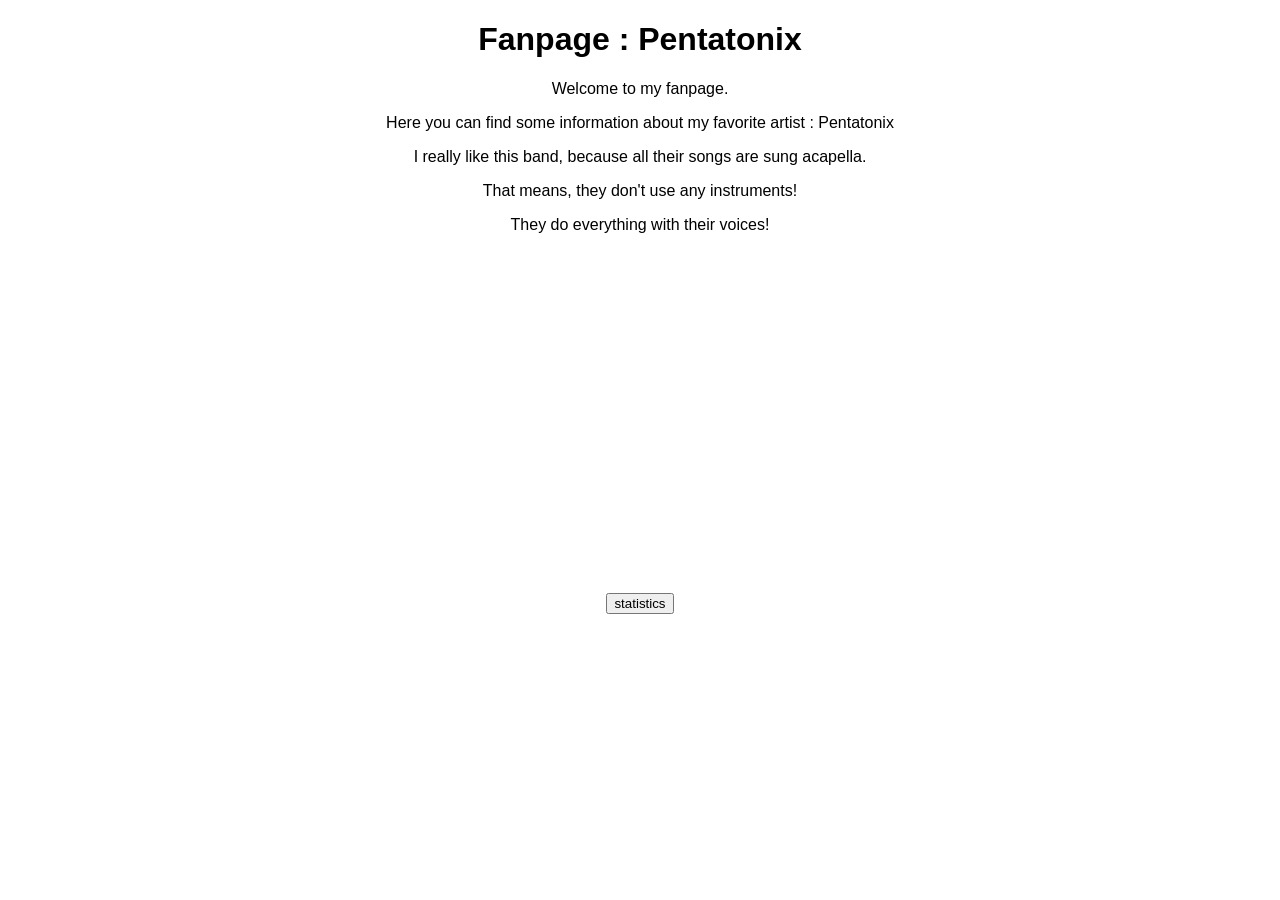
==== index.html @ 40a8485b "first commit" ====
<!DOCTYPE html>
<html lang="en">
<head>
    <meta charset="UTF-8">
    <meta name="viewport" content="width=device-width, initial-scale=1.0">
    <title>My Favorite!</title>
    <link rel="stylesheet" href="style.css">
</head>
<body>
    <div class="title">
        <h1>Fanpage : Pentatonix</h1>
    </div>
    <div class="intro">
        <p>Welcome to my fanpage. </p>
        <p>Here you can find some information about my favorite artist : Pentatonix</p>

        <p>I really like this band, because all their songs are sung acapella.</p>
        <p>That means, they don't use any instruments!</p>
        <p>They do everything with their voices!</p>
    </div>
    <div class="youtube">
        <iframe width="560" 
                height="315" 
                src="https://www.youtube.com/embed/3MteSlpxCpo" 
                title="YouTube video player" 
                frameborder="0" 
                allow="accelerometer; autoplay; clipboard-write; encrypted-media; gyroscope; picture-in-picture" 
                allowfullscreen></iframe>
    </div>
    <div class="menu">
        <a href="statistics.html"><input type="button" value="statistics"></a>
    </div>
</body>
</html>
---- style.css ----
body{
    text-align: center;
    font-family: 'Trebuchet MS', 'Lucida Sans Unicode', 'Lucida Grande', 'Lucida Sans', Arial, sans-serif;
}

div{
    margin-bottom: 20px;
}
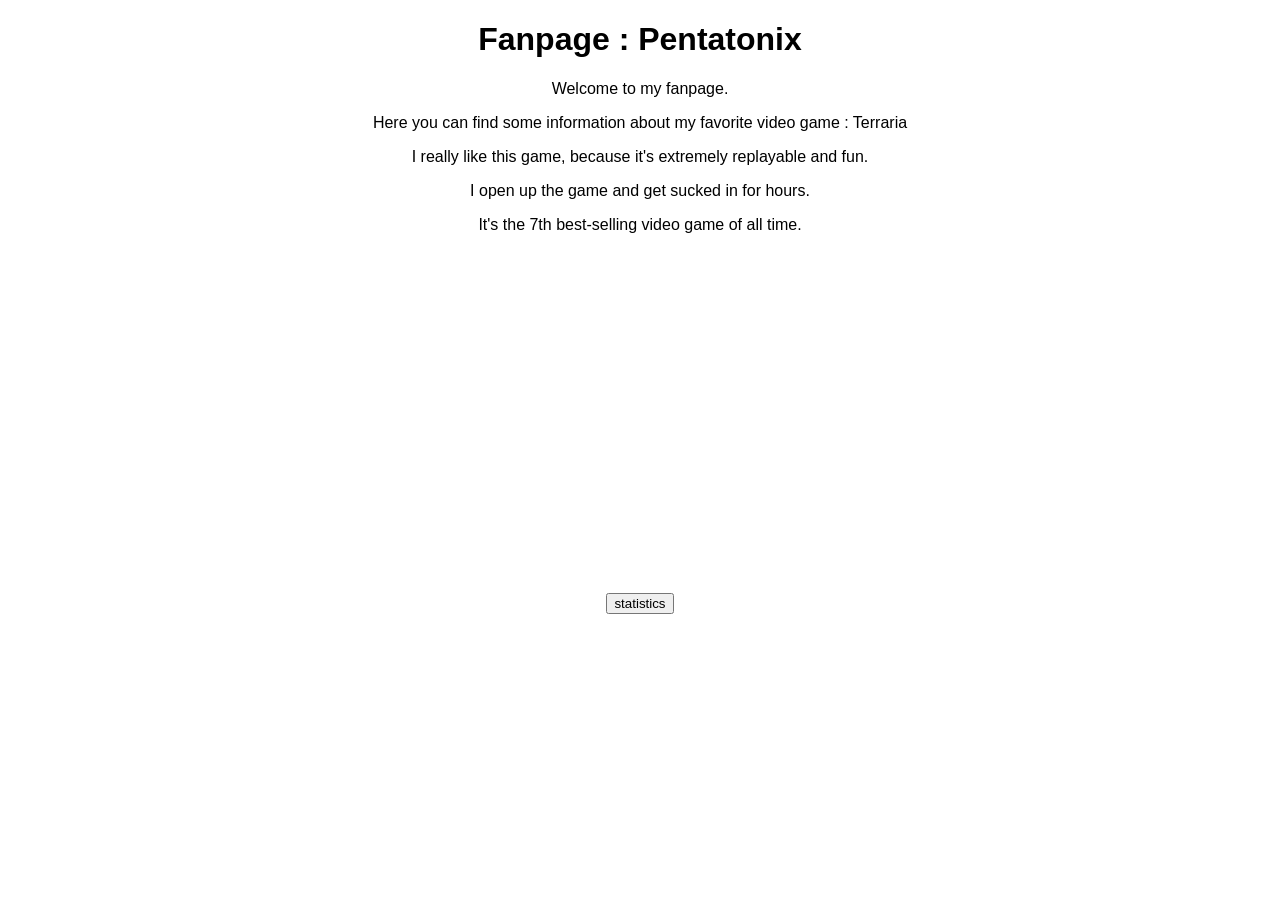
==== commit 927c4b0e: "changed subject" ====
--- a/index.html
+++ b/index.html
@@ -12,16 +12,16 @@
     </div>
     <div class="intro">
         <p>Welcome to my fanpage. </p>
-        <p>Here you can find some information about my favorite artist : Pentatonix</p>
+        <p>Here you can find some information about my favorite video game : Terraria</p>
 
-        <p>I really like this band, because all their songs are sung acapella.</p>
-        <p>That means, they don't use any instruments!</p>
-        <p>They do everything with their voices!</p>
+        <p>I really like this game, because it's extremely replayable and fun.</p>
+        <p>I open up the game and get sucked in for hours.</p>
+        <p>It's the 7th best-selling video game of all time.</p>
     </div>
     <div class="youtube">
         <iframe width="560" 
                 height="315" 
-                src="https://www.youtube.com/embed/3MteSlpxCpo" 
+                src="https://www.youtube.com/watch?v=6nUvWkD8rAE" 
                 title="YouTube video player" 
                 frameborder="0" 
                 allow="accelerometer; autoplay; clipboard-write; encrypted-media; gyroscope; picture-in-picture" 
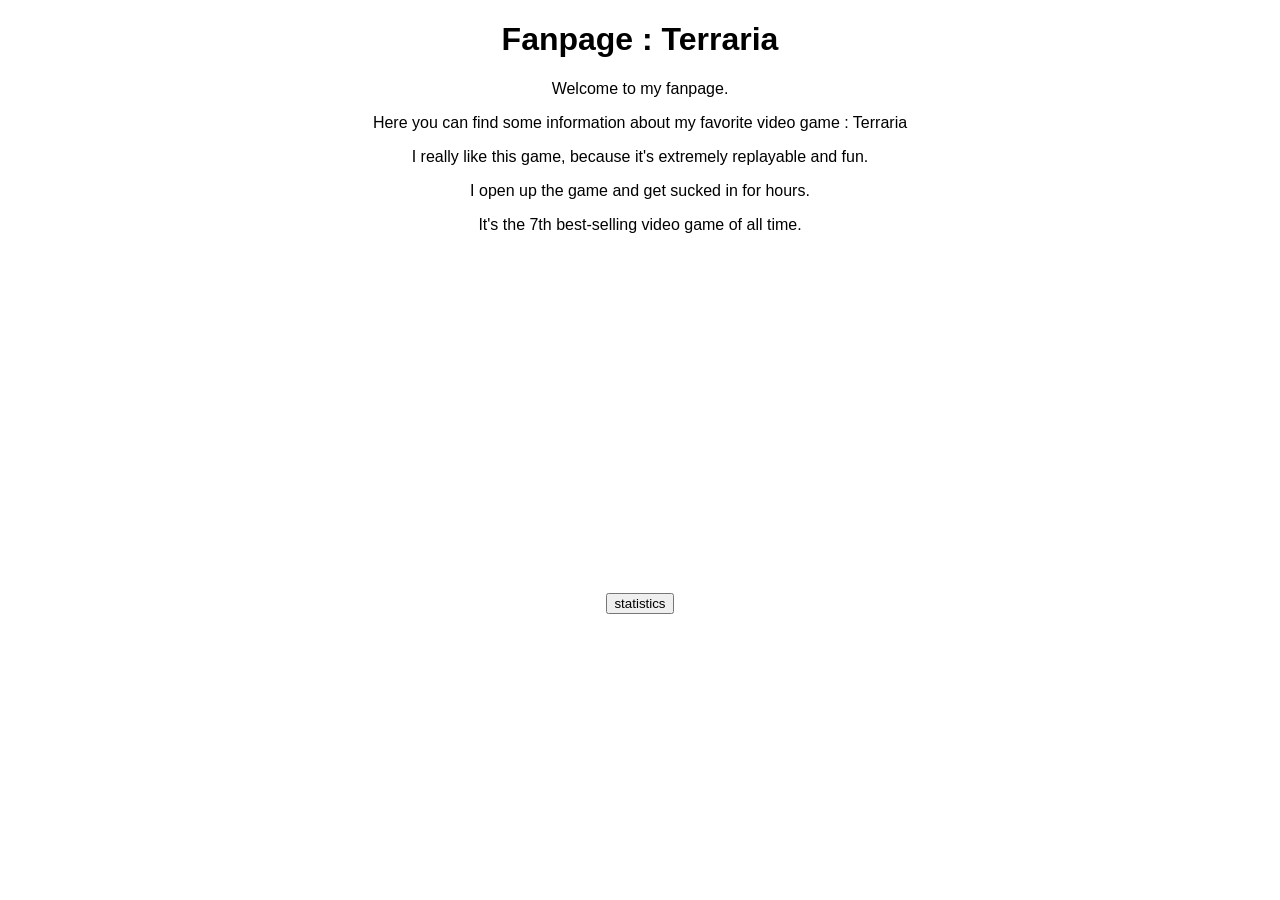
==== commit 1356ddef: "changed title" ====
--- a/index.html
+++ b/index.html
@@ -8,7 +8,7 @@
 </head>
 <body>
     <div class="title">
-        <h1>Fanpage : Pentatonix</h1>
+        <h1>Fanpage : Terraria</h1>
     </div>
     <div class="intro">
         <p>Welcome to my fanpage. </p>
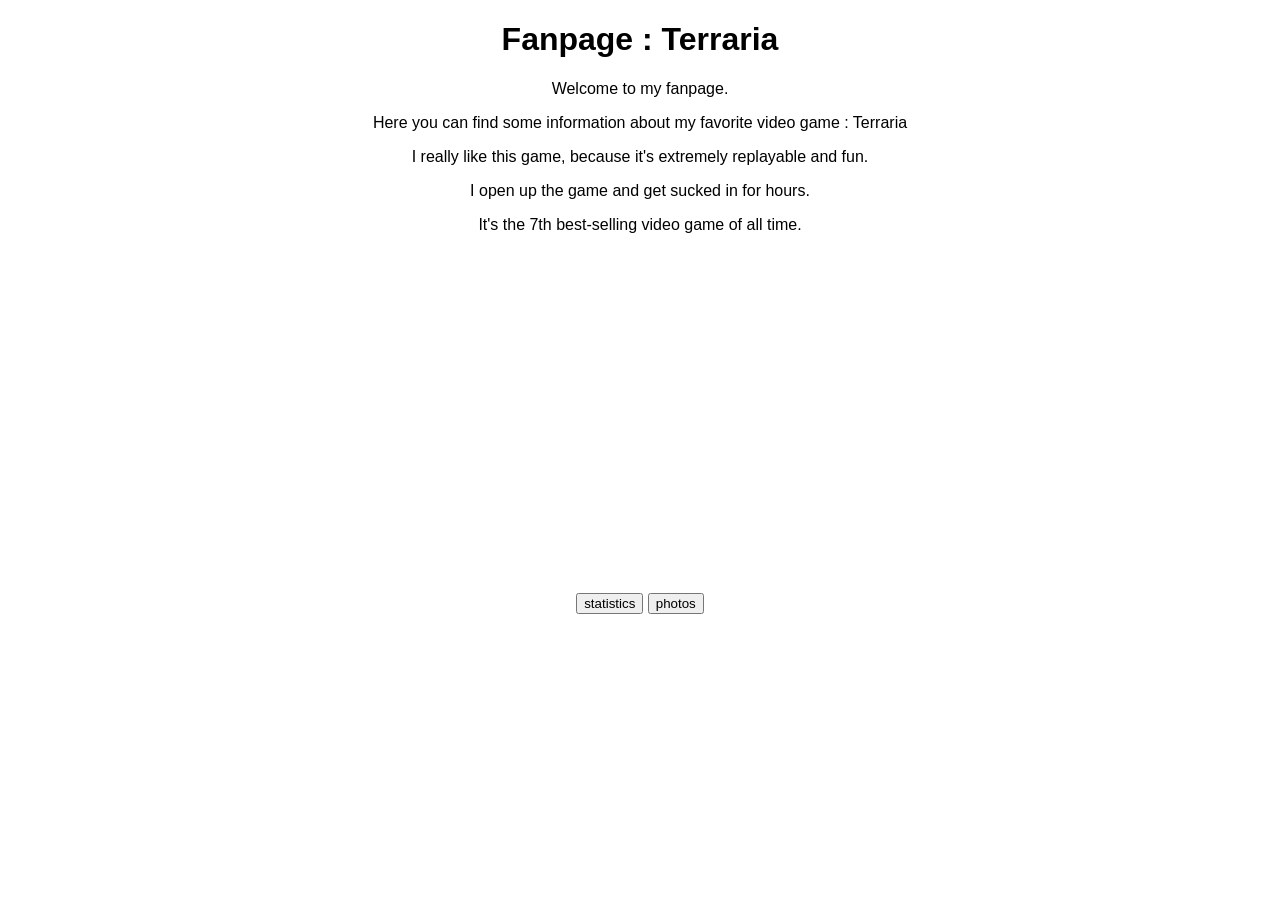
==== commit 4712819e: "added photos" ====
--- a/index.html
+++ b/index.html
@@ -29,6 +29,7 @@
     </div>
     <div class="menu">
         <a href="statistics.html"><input type="button" value="statistics"></a>
+        <a href="photos.html"><input type="button" value="photos"></a>
     </div>
 </body>
 </html>
